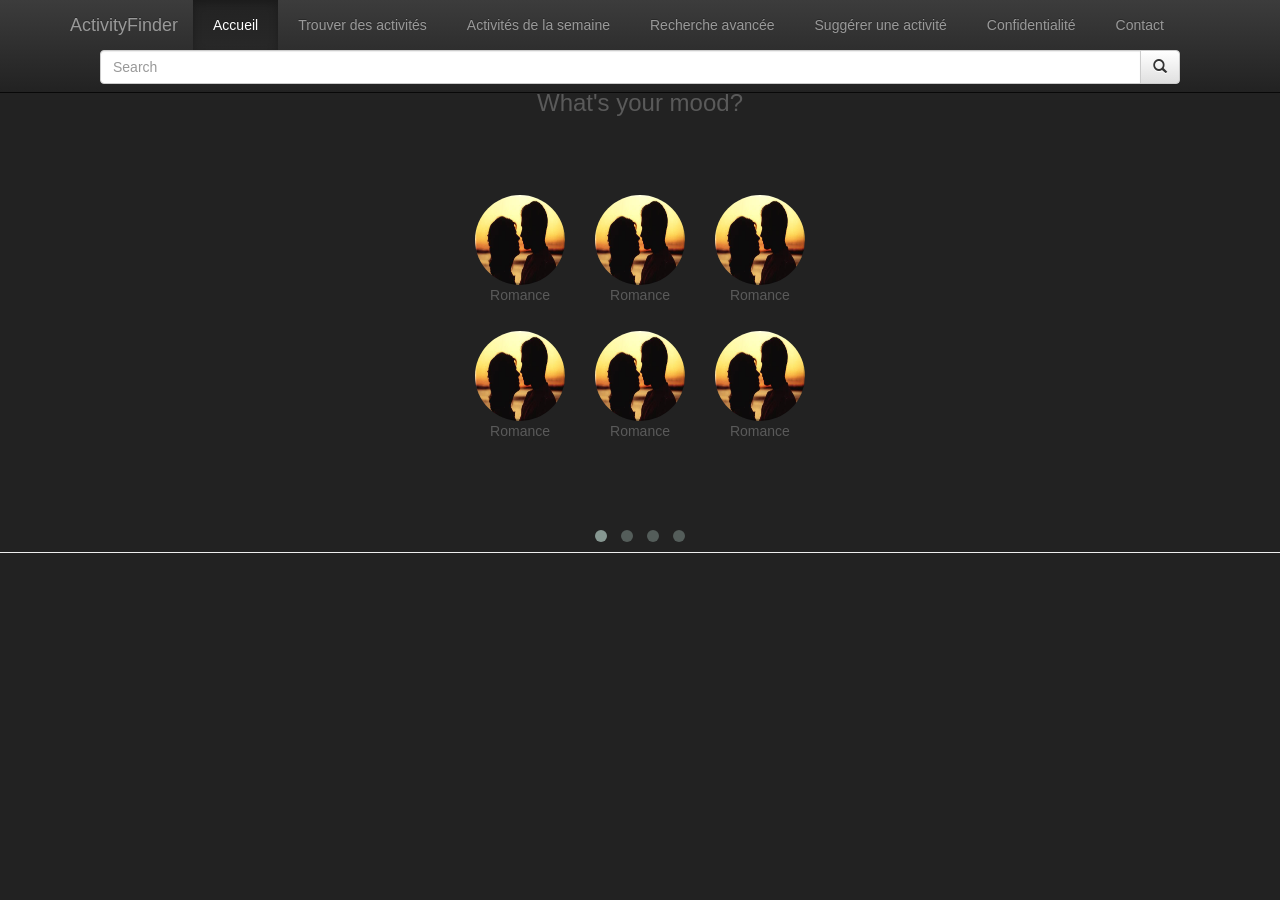
==== public/index.html @ 01892db3 "icons all set" ====
<!DOCTYPE html>
<html lang="en">
  <head>
    <meta charset="utf-8">
    <title>ActivityFinder</title>
    <meta name="viewport" content="width=device-width, initial-scale=1.0">
    <meta name="description" content="">
    <meta name="author" content="">

    <link href="bootstrap/css/bootstrap.min.css" rel="stylesheet">
    <link href="bootstrap/css/bootstrap-datetimepicker.min.css" rel="stylesheet">
    <link href="bootstrap/css/bootstrap-theme.min.css" rel="stylesheet">
    <link href="css/owl.carousel.css" rel="stylesheet">
    <link href="css/owl.theme.css" rel="stylesheet">
	<link href="css/site.css" rel="stylesheet">

	<style>
		ul.hList { width: 45em; list-style: none;margin: 0; padding:0}
		ul.vList { list-style:none;}
		ul.hList li { float:left; width: 15em; }
		ul.hList p { font-size: 80%; margin: 0 0 5px;}
		body {background:#222222}
		div.tilebuttons { text-align:center}
		div.tilebuttons button{ width: 100px; margin-bottom: 10px;}
	</style>

	<script>
		var selectedMood,selectedWhen,selectedWhere;

		function gotoTab(index)
		{
			var owl = $('#menucarousel').data('owlCarousel');
			owl.goTo(index);
		}
	</script>
  </head>

  <body>


 <div class="navbar navbar-inverse navbar-fixed-top" role="navigation">
      <div class="container">
        <div class="navbar-header">
          <button type="button" class="navbar-toggle" data-toggle="collapse" data-target=".navbar-collapse">
            <span class="sr-only">Toggle navigation</span>
            <span class="icon-bar"></span>
            <span class="icon-bar"></span>
            <span class="icon-bar"></span>
          </button>
          <a class="navbar-brand" href="#">ActivityFinder</a>
        </div>
        <div class="navbar-collapse collapse">
          <ul class="nav navbar-nav">
            <li class="active"><a href="#">Accueil</a></li>
				<li><a href="list.html">Trouver des activités</a></li>
				<li><a href="#">Activités de la semaine</a></li>
				<li><a href="#">Recherche avancée</a></li>
				<li><a href="#">Suggérer une activité</a></li>
			  	<li><a href="#">Confidentialité</a></li>
			  	<li><a href="#">Contact</a></li>
          </ul>
		  <form class="navbar-form" role="search">
			<div class="input-group">
				<input type="text" class="form-control" placeholder="Search" name="srch-term" id="srch-term">
				<div class="input-group-btn">
					<button class="btn btn-default" type="submit"><i class="glyphicon glyphicon-search"></i></button>
				</div>
			</div>
        </form>
        </div><!--/.nav-collapse -->
      </div>
  </div>

	<br>

    <div class="container marketing">
		<div class="row">
			<div class="span12 tilebuttons">

				<div id="menucarousel" class="owl-carousel">
					<div id="moodMenu">
						<h3>What's your mood?</h3>
						<div id="category-holder">
							<div class="category-div"><image class="category img-circle" src="images/romance_icon.jpg" val="romance"></image>Romance</div>
							<div class="category-div"><image class="category img-circle" src="images/romance_icon.jpg" val="sport"></image>Romance</div>
							<div class="category-div"><image class="category img-circle" src="images/romance_icon.jpg" val="party"></image>Romance</div>
							<br/>
							<div class="category-div"><image class="category img-circle" src="images/romance_icon.jpg" val="relax"></image>Romance</div>
							<div class="category-div"><image class="category img-circle" src="images/romance_icon.jpg" val="chocolat"></image>Romance</div>
							<div class="category-div"><image class="category img-circle" src="images/romance_icon.jpg" val="poutine"></image>Romance</div>
						</div>

					</div>
					<div id="whenMenu">
						<h3>Quand?</h3>
						<button id="nowButton" class="btn btn-large" type="submit">Maintenant</button>
						<br>

						<div style="border-top: 1px solid #bbbbbb;">
							<label>Date :</label>
							 <div class="form-group">
								<div class='input-group date' id="datetimepicker">
									<input id="date" type='text' class="form-control" />
									<span class="input-group-addon"><span class="glyphicon glyphicon-calendar"></span></span>
								</div>
							</div>
						</div>

						<br />

						<div class="btn-group btn-group-justified">
							<button type="button" class="btn btn-default btn-group-justified momentButton">Avant-midi</button>
							<button type="button" class="btn btn-default btn-group-justified momentButton">Après-midi</button>
							<button type="button" class="btn btn-default btn-group-justified momentButton">Soirée</button>
						</div>
						<br /><br />
						<button id="whenGoButton" class="btn btn-large btn-default" type="submit">Go!</button>
					</div>
					<div id="whereMenu">
						<h3>Où?</h3>
						<button id="hereButton" class="btn btn-large" type="submit">Québec</button>

						<div style="border-top: 1px solid #bbbbbb;">
							<label for="place">Ville ou code postal :</label>
							<input id="place" type="text" class="form-control" id="inputCity" placeholder="Entrez un lieu">
							<br />
							<button id="whereGoButton" class="btn btn-large btn-default" type="submit">Go!</button>
						</div>
					</div>
					<div id="howMuchMenu">
						<h3>Combien?</h3>
						<form action="results.html" role="form">
							<button style="margin-bottom:1%;" class="btn btn-large howMuchButton" type="submit">Gratuit</button>
							<button style="margin-bottom:1%;" class="btn btn-large howMuchButton" type="submit">10$ max</button><br>
							<button style="margin-bottom:1%;" class="btn btn-large howMuchButton" type="submit">20$ max</button>
							<button style="margin-bottom:1%;" class="btn btn-large howMuchButton" type="submit">50$ max</button><br>
							<button style="margin-bottom:1%;" class="btn btn-large howMuchButton" type="submit">100$ max</button>
							<button style="margin-bottom:1%;" class="btn btn-large howMuchButton" type="submit">I'm rich</button><br>
						</form>
					</div>


				</div>


			</div>
		</div>
    </div>

	<div class="span12 bs-footer">
		<hr>
		<ul class="vList">
			<li><span id="footerMood"> </span></li>
			<li><span id="footerWhen"> </span></li>
			<li><span id="footerWhere"> </span></li>
			<li><span id="footerHowMuch"> </span></li>
		</ul>
	</div>

	<script src="bootstrap/js/jquery.js"></script>
	<script src="js/moment.min.js"></script>
    <script src="bootstrap/js/bootstrap.js"></script>
    <script src="bootstrap/js/datetimepicker.min.js"></script>
    <script src="bootstrap/js/datetimepicker.fr-ca.js"></script>
    <script src="js/holder.js"></script>
	<script src="js/owl.carousel.js"></script>
	<script>
		$(document).ready(function() {
			$("#menucarousel").owlCarousel({items: 1});

			$("#moodMenu img").click(function(e) {
				selectedMood = $(this).attr("val");
				$('#footerMood').html('<a href="#" onclick="gotoTab(0)">' + selectedMood + '</a>');
				gotoTab(1);
			});

			$("#whenMenu #nowButton").click(function(e) {
				$('#footerWhen').html('<a href="#" onclick="gotoTab(1)">Maintenant</a>');
				gotoTab(2);
			});

			var moment;
			$("#whenMenu .momentButton").click(function(e) {
				moment = $(this).html();
			});

			$("#whenMenu #whenGoButton").click(function(e) {
				date = $("#whenMenu #date").val();
				$('#footerWhen').html('<a href="#" onclick="gotoTab(1)">' + date + ' ' + moment + '</a>');
				gotoTab(2);
			});

			$('#datetimepicker').datetimepicker({
				format: 'dddd [le] D MMMM YYYY',
				language: 'fr-CA',
				pickTime: false
			});

			$("#whereMenu #hereButton").click(function(e) {
				$('#footerWhere').html('<a href="#" onclick="gotoTab(2)">' + $(this).html() + '</a>');
				gotoTab(3);
			});

			$("#whereMenu #whereGoButton").click(function(e) {
				place = $("#whereMenu #place").val();
				$('#footerWhere').html('<a href="#" onclick="gotoTab(2)">' + place + '</a>');
				gotoTab(3);
			});

			$("#howMuchMenu .howMuchButton").click(function(e) {
				$('#footerHowMuch').html('<a href="#" onclick="gotoTab(3)">' + $(this).html() + '</a>');
				gotoTab(3);
			});
		});
	</script>
  </body>
</html>
---- public/css/site.css ----
.bs-footer {
	padding:0px;
	margin:0px;
}

.bs-footer .vList{
	margin:0px;
}

hr {
	margin:0px;
}

.category {
  width: 90px;
  height:90px;
}

#category-holder {
  padding: 5%;
}

.category-div {
  width: 95px;
  height:115px;
  margin: 1%;
  display: inline-block;
}

.marketing {

margin-top: 50px;

}

body {
    padding-bottom: 40px;
    color: #5a5a5a;
	margin-bottom:0px;
	padding-bottom:0px;
}


	/*Barre de navigation */
    .navbar-wrapper {
      top: 0;
      left: 0;
      right: 0;
      z-index: 10;
      margin-top: 20px;
    }
    .navbar-wrapper .navbar {

    }

    .navbar .navbar-inner {
      border: 0;
      -webkit-box-shadow: 0 2px 10px rgba(0,0,0,.25);
         -moz-box-shadow: 0 2px 10px rgba(0,0,0,.25);
              box-shadow: 0 2px 10px rgba(0,0,0,.25);
    }

    .navbar .brand {
      padding: 14px 20px 16px;
      font-size: 18px;
      font-weight: bold;
      text-shadow: 0 -1px 0 rgba(0,0,0,.5);
    }

    /* Navbar links: increase padding for taller navbar */
    .navbar .nav > li > a {
      padding: 15px 20px;
    }

    /* Offset the responsive button for proper vertical alignment */
    .navbar .btn-navbar {
      margin-top: 10px;
    }

    /* Éléments de page */
	.list-view {

	}
	.pagecontent { margin-top: 15px;}
    .pagecontent .span4 {
      text-align: center;
    }
    .pagecontent h2 {
      font-weight: normal;
    }
    .pagecontent .span4 p {
      margin-left: 10px;
      margin-right: 10px;
    }


    /* articles
    ------------------------- */

    .article-divider {
		margin: 80px 0;
    }
    .article {
		padding-top: 0px;
		overflow: hidden;
    }
    .article-image {
		margin-top: 0px;
    }

    .article-image.pull-left {
		margin-right: 40px;
    }
    .article-image.pull-right {
      margin-left: 40px;
    }

    /* Thin out the marketing headings */
    .article-heading {
      font-size: 40px;
      font-weight: 300;
      line-height: 1;
      letter-spacing: -1px;
    }
	.article .lead {margin-top: 30px}

	.muted { font-size: 0.5em; font-weight: 50;}

    @media (max-width: 979px){
		.container.navbar-wrapper {
			margin-bottom: 0;
			width: auto;
		}

		.navbar-inner {
			border-radius: 0;
			margin: -20px 0;
		}

		.article {
			height: auto;
			padding: 0;
		}

		.article-image.pull-left,
		.article-image.pull-right {
			display: block;
			float: none;
			//max-width: 40%;
			margin: 0 auto 20px;
		}
		.form-search { float:left; padding-bottom: 20px;}
		.list-view {
			margin-top: 20px;
		}
    }

    @media (max-width: 767px) {
		.navbar-inner {
			margin: -20px;
		}

		.marketing .span4 + .span4 {
			margin-top: 40px;
		}

		.article-heading {
			font-size: 20px;
		}

		.article .lead {
			font-size: 18px;
			line-height: 1.5;
		}


		.muted { font-size: 0.5em; font-weight: 50; display:block}
    }
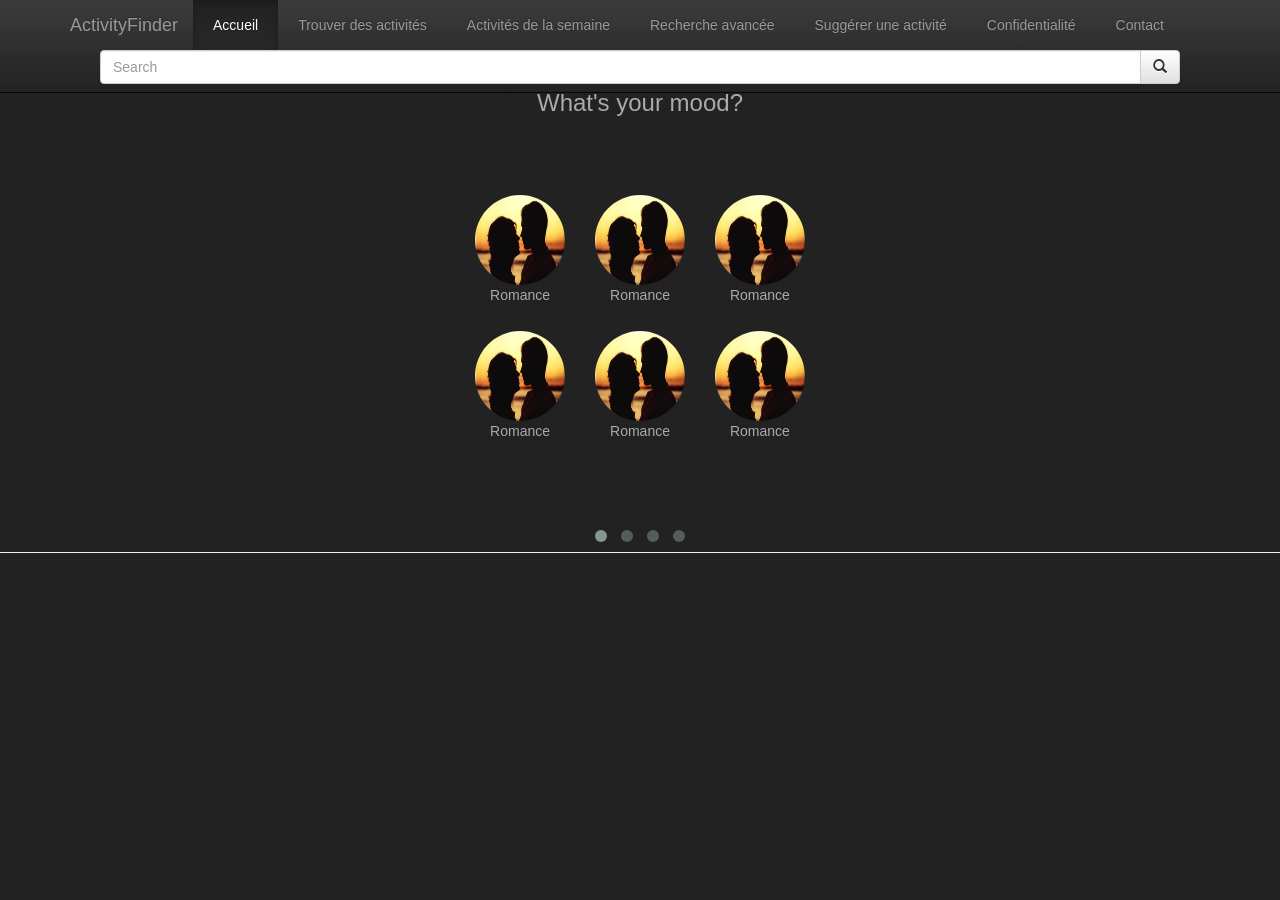
==== commit 7ba36f80: "cosmetic changes" ====
--- a/public/index.html
+++ b/public/index.html
@@ -96,7 +96,7 @@
 						<button id="nowButton" class="btn btn-large" type="submit">Maintenant</button>
 						<br>
 
-						<div style="border-top: 1px solid #bbbbbb;">
+						<div class="form-div">
 							<label>Date :</label>
 							 <div class="form-group">
 								<div class='input-group date' id="datetimepicker">
@@ -108,10 +108,10 @@
 
 						<br />
 
-						<div class="btn-group btn-group-justified">
-							<button type="button" class="btn btn-default btn-group-justified momentButton">Avant-midi</button>
-							<button type="button" class="btn btn-default btn-group-justified momentButton">Après-midi</button>
-							<button type="button" class="btn btn-default btn-group-justified momentButton">Soirée</button>
+						<div class="btn-group">
+							<button type="button" class="btn btn-default momentButton">Avant-midi</button>
+							<button type="button" class="btn btn-default momentButton">Après-midi</button>
+							<button type="button" class="btn btn-default momentButton">Soirée</button>
 						</div>
 						<br /><br />
 						<button id="whenGoButton" class="btn btn-large btn-default" type="submit">Go!</button>
@@ -120,7 +120,7 @@
 						<h3>Où?</h3>
 						<button id="hereButton" class="btn btn-large" type="submit">Québec</button>
 
-						<div style="border-top: 1px solid #bbbbbb;">
+						<div class="form-div">
 							<label for="place">Ville ou code postal :</label>
 							<input id="place" type="text" class="form-control" id="inputCity" placeholder="Entrez un lieu">
 							<br />
--- a/public/css/site.css
+++ b/public/css/site.css
@@ -14,6 +14,7 @@
 .category {
   width: 90px;
   height:90px;
+  box-shadow: 0px 0px 10px #;
 }
 
 #category-holder {
@@ -27,6 +28,16 @@
   display: inline-block;
 }
 
+
+
+.form-div {
+  margin-top: 10px;
+  padding-top: 10px;
+ margin-left: 40px;
+  margin-right: 40px;
+  border-top: 1px solid #bbbbbb;
+}
+
 .marketing {
 
 margin-top: 50px;
@@ -35,7 +46,7 @@
 
 body {
     padding-bottom: 40px;
-    color: #5a5a5a;
+    color: #aaa;
 	margin-bottom:0px;
 	padding-bottom:0px;
 }
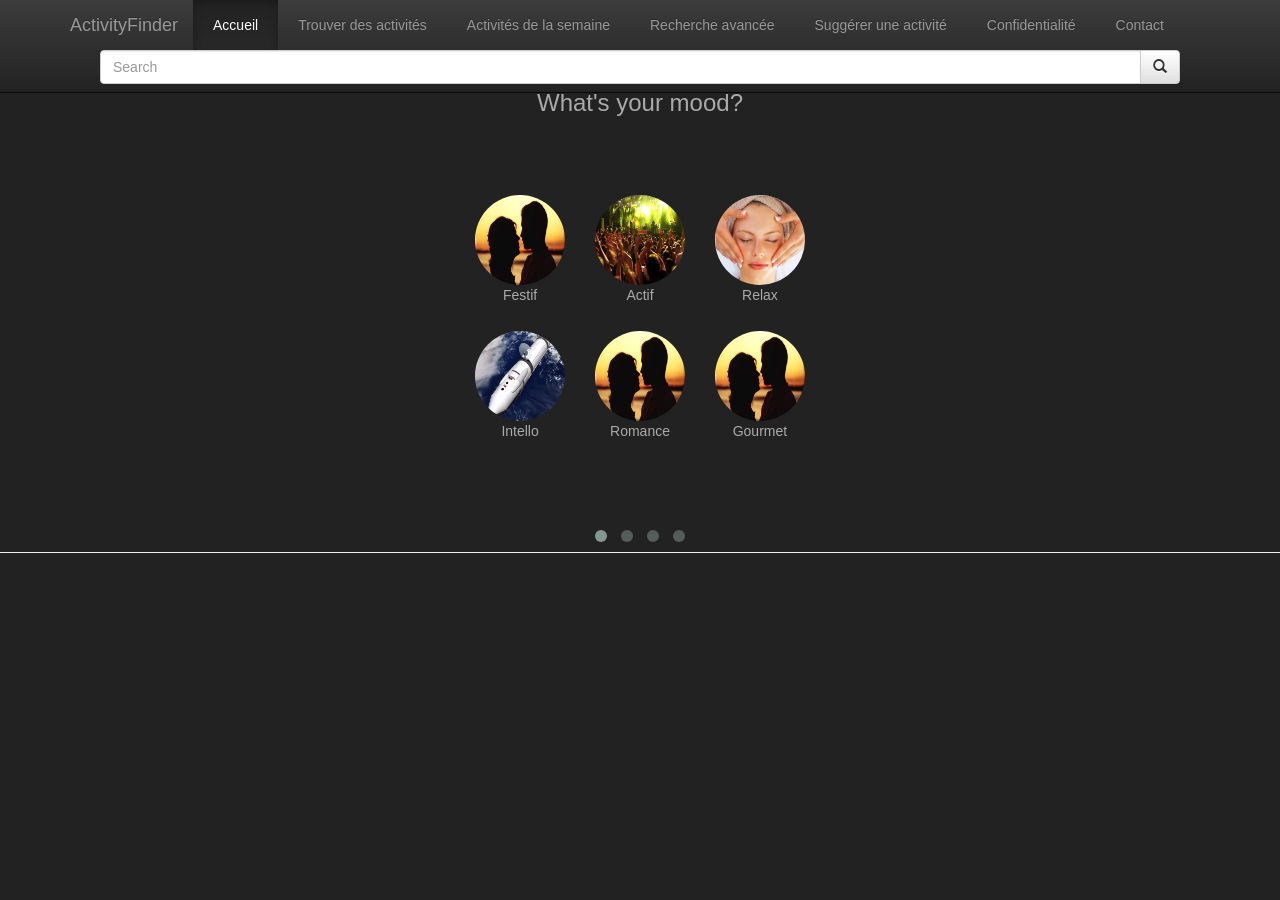
==== commit a381fc45: "added some icons" ====
--- a/public/index.html
+++ b/public/index.html
@@ -81,13 +81,13 @@
 					<div id="moodMenu">
 						<h3>What's your mood?</h3>
 						<div id="category-holder">
-							<div class="category-div"><image class="category img-circle" src="images/romance_icon.jpg" val="romance"></image>Romance</div>
-							<div class="category-div"><image class="category img-circle" src="images/romance_icon.jpg" val="sport"></image>Romance</div>
-							<div class="category-div"><image class="category img-circle" src="images/romance_icon.jpg" val="party"></image>Romance</div>
+							<div class="category-div"><image class="category img-circle" src="images/romance_icon.jpg" val="Festif"></image>Festif</div>
+							<div class="category-div"><image class="category img-circle" src="images/festif_icon.jpg" val="Actif"></image>Actif</div>
+							<div class="category-div"><image class="category img-circle" src="images/relax_icon.jpg" val="Relax"></image>Relax</div>
 							<br/>
-							<div class="category-div"><image class="category img-circle" src="images/romance_icon.jpg" val="relax"></image>Romance</div>
-							<div class="category-div"><image class="category img-circle" src="images/romance_icon.jpg" val="chocolat"></image>Romance</div>
-							<div class="category-div"><image class="category img-circle" src="images/romance_icon.jpg" val="poutine"></image>Romance</div>
+							<div class="category-div"><image class="category img-circle" src="images/intello_icon.jpg" val="Intello"></image>Intello</div>
+							<div class="category-div"><image class="category img-circle" src="images/romance_icon.jpg" val="Romance"></image>Romance</div>
+							<div class="category-div"><image class="category img-circle" src="images/romance_icon.jpg" val="Gourmet"></image>Gourmet</div>
 						</div>
 
 					</div>
@@ -130,11 +130,12 @@
 					<div id="howMuchMenu">
 						<h3>Combien?</h3>
 						<form action="results.html" role="form">
-							<button style="margin-bottom:1%;" class="btn btn-large howMuchButton" type="submit">Gratuit</button>
+							<br>
+							<button style="margin-bottom:1%;" class="btn btn-large howMuchButton" type="submit">Gratuit</button><br>
 							<button style="margin-bottom:1%;" class="btn btn-large howMuchButton" type="submit">10$ max</button><br>
-							<button style="margin-bottom:1%;" class="btn btn-large howMuchButton" type="submit">20$ max</button>
+							<button style="margin-bottom:1%;" class="btn btn-large howMuchButton" type="submit">20$ max</button><br>
 							<button style="margin-bottom:1%;" class="btn btn-large howMuchButton" type="submit">50$ max</button><br>
-							<button style="margin-bottom:1%;" class="btn btn-large howMuchButton" type="submit">100$ max</button>
+							<button style="margin-bottom:1%;" class="btn btn-large howMuchButton" type="submit">100$ max</button><br>
 							<button style="margin-bottom:1%;" class="btn btn-large howMuchButton" type="submit">I'm rich</button><br>
 						</form>
 					</div>
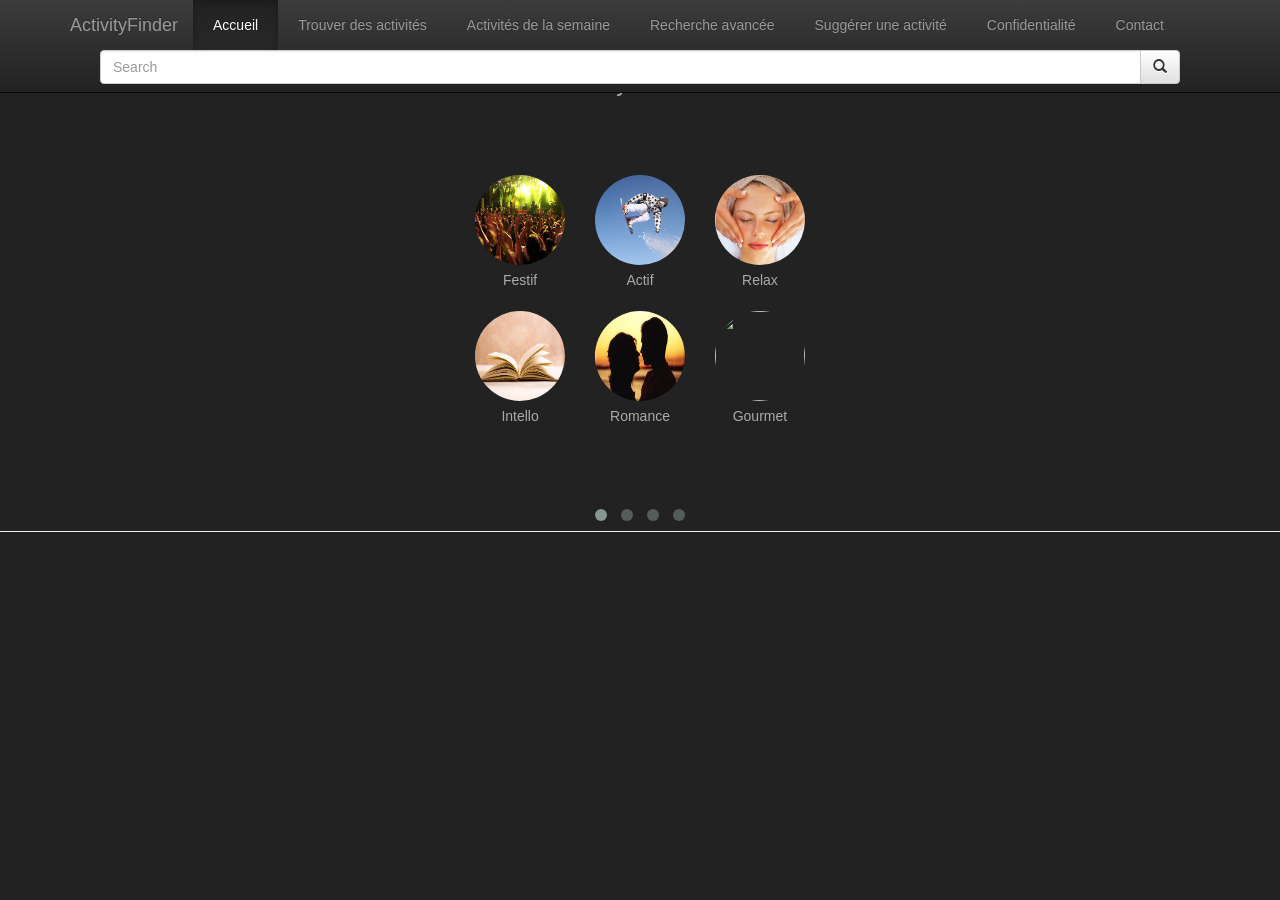
==== commit 24f143d8: "icons and style" ====
--- a/public/index.html
+++ b/public/index.html
@@ -81,13 +81,13 @@
 					<div id="moodMenu">
 						<h3>What's your mood?</h3>
 						<div id="category-holder">
-							<div class="category-div"><image class="category img-circle" src="images/romance_icon.jpg" val="Festif"></image>Festif</div>
-							<div class="category-div"><image class="category img-circle" src="images/festif_icon.jpg" val="Actif"></image>Actif</div>
+							<div class="category-div"><image class="category img-circle" src="images/festif_icon.jpg" val="Festif"></image>Festif</div>
+							<div class="category-div"><image class="category img-circle" src="images/actif_icon.jpg" val="Actif"></image>Actif</div>
 							<div class="category-div"><image class="category img-circle" src="images/relax_icon.jpg" val="Relax"></image>Relax</div>
 							<br/>
 							<div class="category-div"><image class="category img-circle" src="images/intello_icon.jpg" val="Intello"></image>Intello</div>
 							<div class="category-div"><image class="category img-circle" src="images/romance_icon.jpg" val="Romance"></image>Romance</div>
-							<div class="category-div"><image class="category img-circle" src="images/romance_icon.jpg" val="Gourmet"></image>Gourmet</div>
+							<div class="category-div"><image class="category img-circle" src="images/gourmet_icon.jpg" val="Gourmet"></image>Gourmet</div>
 						</div>
 
 					</div>
@@ -131,12 +131,12 @@
 						<h3>Combien?</h3>
 						<form action="results.html" role="form">
 							<br>
-							<button style="margin-bottom:1%;" class="btn btn-large howMuchButton" type="submit">Gratuit</button><br>
-							<button style="margin-bottom:1%;" class="btn btn-large howMuchButton" type="submit">10$ max</button><br>
-							<button style="margin-bottom:1%;" class="btn btn-large howMuchButton" type="submit">20$ max</button><br>
-							<button style="margin-bottom:1%;" class="btn btn-large howMuchButton" type="submit">50$ max</button><br>
-							<button style="margin-bottom:1%;" class="btn btn-large howMuchButton" type="submit">100$ max</button><br>
-							<button style="margin-bottom:1%;" class="btn btn-large howMuchButton" type="submit">I'm rich</button><br>
+							<button class="btn btn-large howMuchButton" type="submit">Gratuit</button>
+							<button class="btn btn-large howMuchButton" type="submit">10$ max</button>
+							<button class="btn btn-large howMuchButton" type="submit">20$ max</button>
+							<button class="btn btn-large howMuchButton" type="submit">50$ max</button>
+							<button class="btn btn-large howMuchButton" type="submit">100$ max</button>
+							<button class="btn btn-large howMuchButton" type="submit">I'm rich</button>
 						</form>
 					</div>
 
@@ -212,6 +212,8 @@
 				$('#footerHowMuch').html('<a href="#" onclick="gotoTab(3)">' + $(this).html() + '</a>');
 				gotoTab(3);
 			});
+			
+
 		});
 	</script>
   </body>
--- a/public/css/site.css
+++ b/public/css/site.css
@@ -15,6 +15,7 @@
   width: 90px;
   height:90px;
   box-shadow: 0px 0px 10px #;
+  margin-bottom: 5px;
 }
 
 #category-holder {
@@ -25,10 +26,16 @@
   width: 95px;
   height:115px;
   margin: 1%;
+  margin-bottom: 10px;
   display: inline-block;
 }
 
-
+.howMuchButton {
+  margin: auto;
+  margin-bottom: 5px;
+  text-align: center;
+  display: block;
+}
 
 .form-div {
   margin-top: 10px;
@@ -40,7 +47,7 @@
 
 .marketing {
 
-margin-top: 50px;
+margin-top: 30px;
 
 }
 
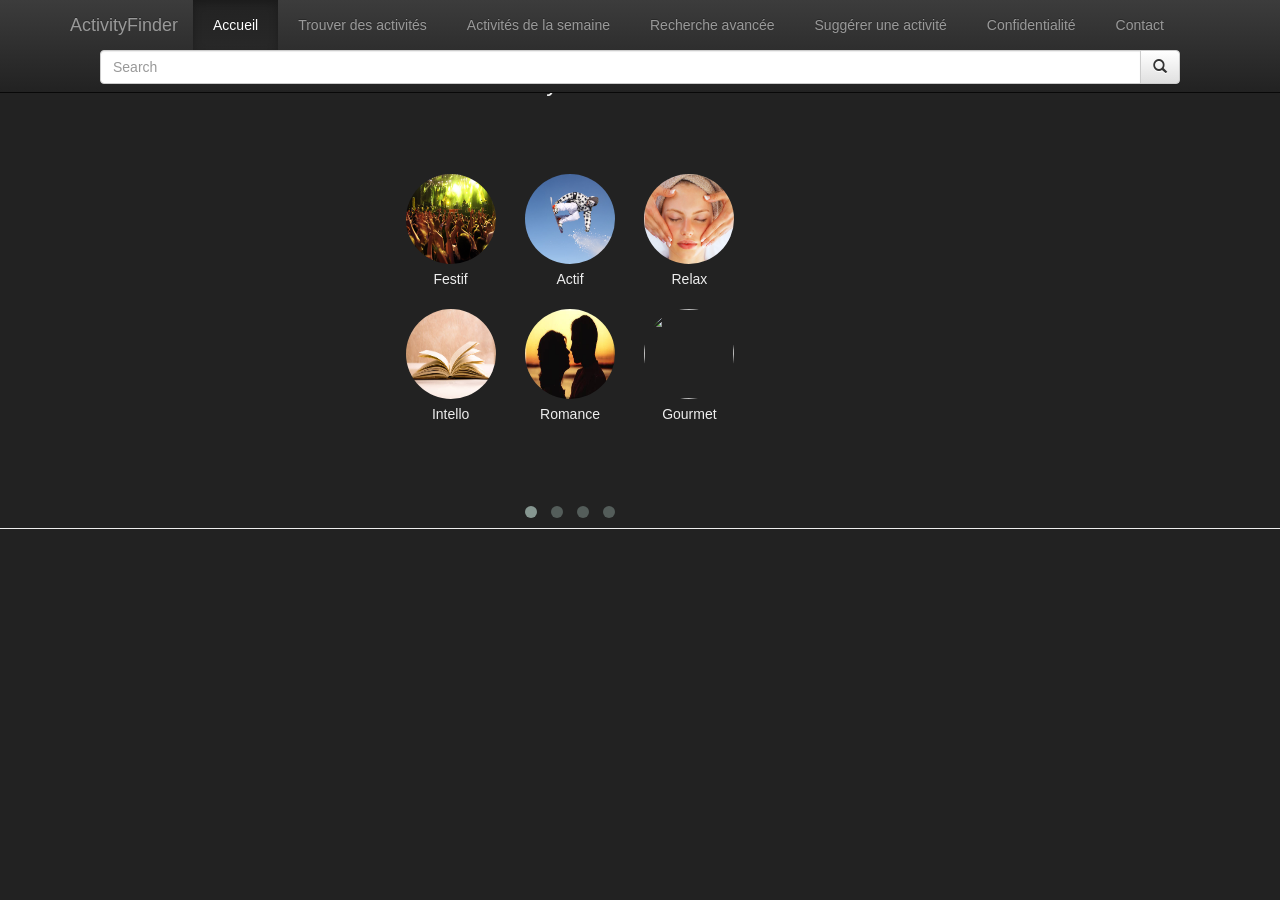
==== commit 0d3c863f: "began result.html" ====
--- a/public/index.html
+++ b/public/index.html
@@ -15,11 +15,7 @@
 	<link href="css/site.css" rel="stylesheet">
 
 	<style>
-		ul.hList { width: 45em; list-style: none;margin: 0; padding:0}
 		ul.vList { list-style:none;}
-		ul.hList li { float:left; width: 15em; }
-		ul.hList p { font-size: 80%; margin: 0 0 5px;}
-		body {background:#222222}
 		div.tilebuttons { text-align:center}
 		div.tilebuttons button{ width: 100px; margin-bottom: 10px;}
 	</style>
@@ -52,7 +48,7 @@
         <div class="navbar-collapse collapse">
           <ul class="nav navbar-nav">
             <li class="active"><a href="#">Accueil</a></li>
-				<li><a href="list.html">Trouver des activités</a></li>
+				<li><a href="index.html">Trouver des activités</a></li>
 				<li><a href="#">Activités de la semaine</a></li>
 				<li><a href="#">Recherche avancée</a></li>
 				<li><a href="#">Suggérer une activité</a></li>
@@ -73,9 +69,7 @@
 
 	<br>
 
-    <div class="container marketing">
-		<div class="row">
-			<div class="span12 tilebuttons">
+    <div class="container marketing row span12 tilebuttons">
 
 				<div id="menucarousel" class="owl-carousel">
 					<div id="moodMenu">
@@ -139,13 +133,7 @@
 							<button class="btn btn-large howMuchButton" type="submit">I'm rich</button>
 						</form>
 					</div>
-
-
 				</div>
-
-
-			</div>
-		</div>
     </div>
 
 	<div class="span12 bs-footer">
@@ -212,7 +200,7 @@
 				$('#footerHowMuch').html('<a href="#" onclick="gotoTab(3)">' + $(this).html() + '</a>');
 				gotoTab(3);
 			});
-			
+
 
 		});
 	</script>
--- a/public/css/site.css
+++ b/public/css/site.css
@@ -53,7 +53,8 @@
 
 body {
     padding-bottom: 40px;
-    color: #aaa;
+    color: #eee;
+	background-color:#222222;
 	margin-bottom:0px;
 	padding-bottom:0px;
 }
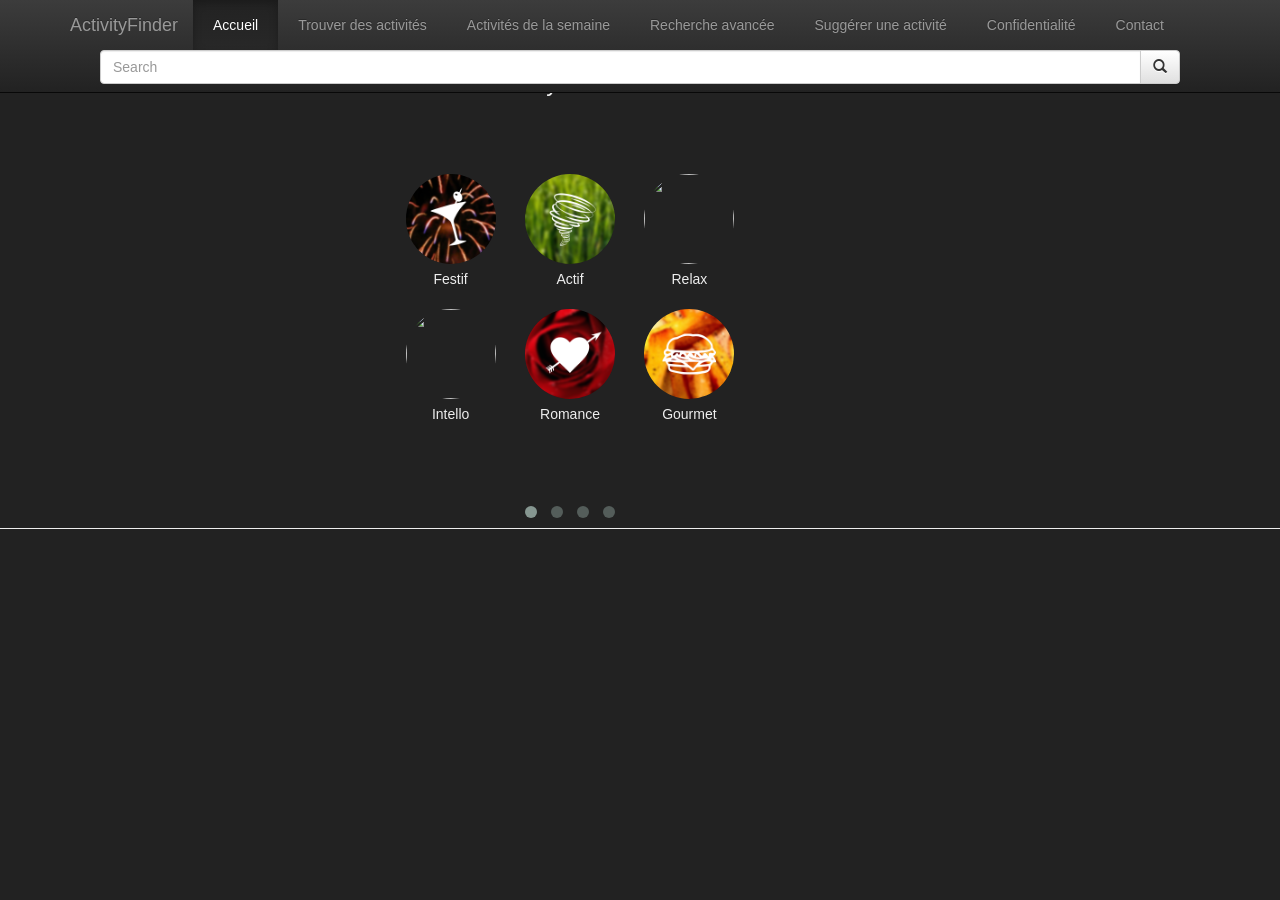
==== commit 3dc58b7c: "result map added, icon changed" ====
--- a/public/index.html
+++ b/public/index.html
@@ -2,7 +2,7 @@
 <html lang="en">
   <head>
     <meta charset="utf-8">
-    <title>ActivityFinder</title>
+    <title>BrightGuide</title>
     <meta name="viewport" content="width=device-width, initial-scale=1.0">
     <meta name="description" content="">
     <meta name="author" content="">
@@ -75,13 +75,13 @@
 					<div id="moodMenu">
 						<h3>What's your mood?</h3>
 						<div id="category-holder">
-							<div class="category-div"><image class="category img-circle" src="images/festif_icon.jpg" val="Festif"></image>Festif</div>
-							<div class="category-div"><image class="category img-circle" src="images/actif_icon.jpg" val="Actif"></image>Actif</div>
-							<div class="category-div"><image class="category img-circle" src="images/relax_icon.jpg" val="Relax"></image>Relax</div>
+							<div class="category-div"><image class="category img-circle" src="images/festif_icon.png" val="Festif"></image>Festif</div>
+							<div class="category-div"><image class="category img-circle" src="images/actif_icon.png" val="Actif"></image>Actif</div>
+							<div class="category-div"><image class="category img-circle" src="images/relax_icon.png" val="Relax"></image>Relax</div>
 							<br/>
-							<div class="category-div"><image class="category img-circle" src="images/intello_icon.jpg" val="Intello"></image>Intello</div>
-							<div class="category-div"><image class="category img-circle" src="images/romance_icon.jpg" val="Romance"></image>Romance</div>
-							<div class="category-div"><image class="category img-circle" src="images/gourmet_icon.jpg" val="Gourmet"></image>Gourmet</div>
+							<div class="category-div"><image class="category img-circle" src="images/intello_icon.png" val="Intello"></image>Intello</div>
+							<div class="category-div"><image class="category img-circle" src="images/romance_icon.png" val="Romance"></image>Romance</div>
+							<div class="category-div"><image class="category img-circle" src="images/gourmet_icon.png" val="Gourmet"></image>Gourmet</div>
 						</div>
 
 					</div>
--- a/public/css/site.css
+++ b/public/css/site.css
@@ -1,3 +1,14 @@
+#cache {
+	height:40px;
+	width:300px;
+	margin-top:-42px;
+	margin-left:45px;
+	margin-right:auto;
+	background-color:#222222;
+	position:fixed;
+	z-index:5;
+}
+
 .bs-footer {
 	padding:0px;
 	margin:0px;
@@ -51,6 +62,19 @@
 
 }
 
+.activity-img {
+	width:30px;
+	height:30px;
+}
+
+.activity-title {
+
+}
+
+.activity-price {
+
+}
+
 body {
     padding-bottom: 40px;
     color: #eee;
@@ -58,6 +82,13 @@
 	margin-bottom:0px;
 	padding-bottom:0px;
 }
+
+
+
+
+
+
+
 
 
 	/*Barre de navigation */
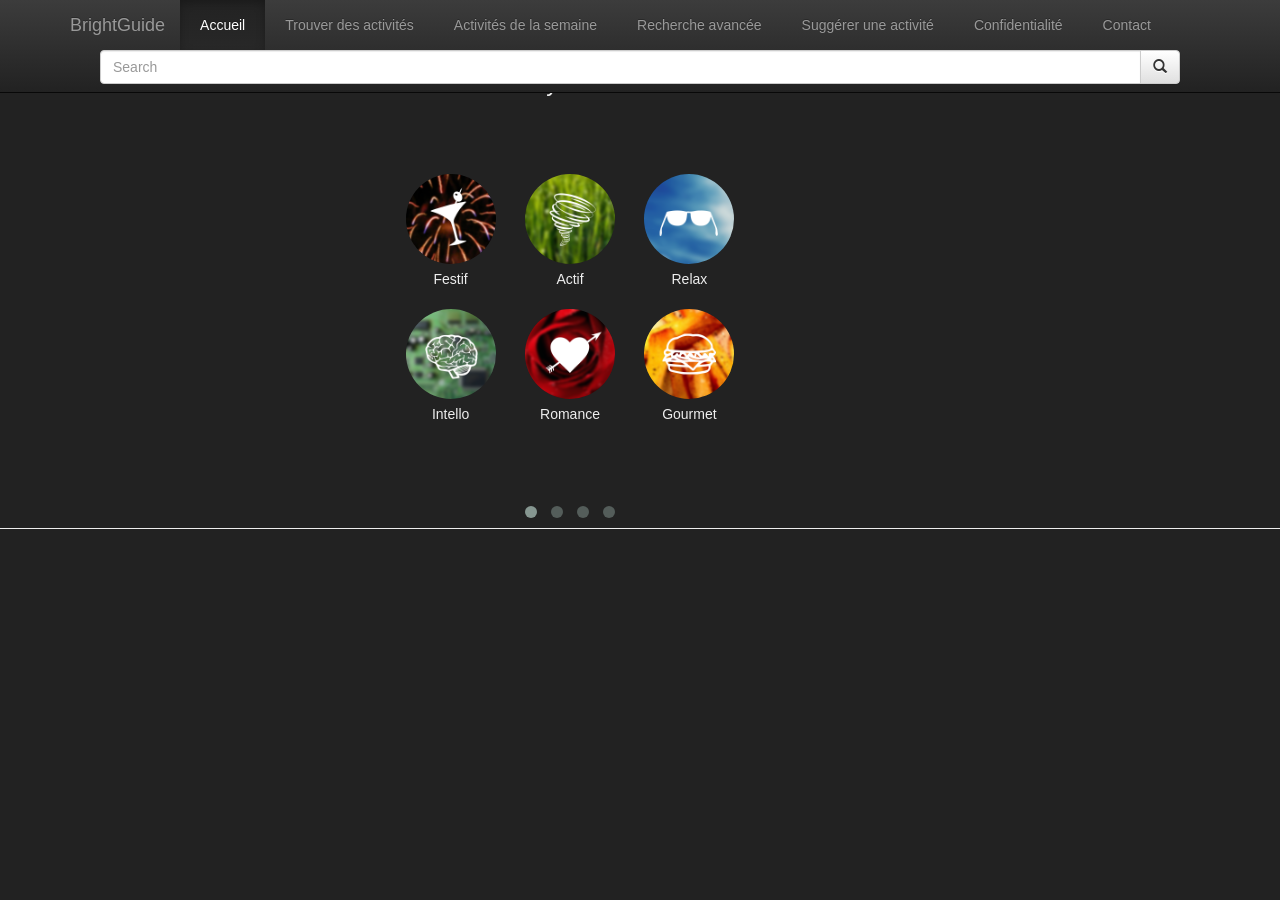
==== commit 005cfe2f: "changed name" ====
--- a/public/index.html
+++ b/public/index.html
@@ -43,7 +43,7 @@
             <span class="icon-bar"></span>
             <span class="icon-bar"></span>
           </button>
-          <a class="navbar-brand" href="#">ActivityFinder</a>
+          <a class="navbar-brand" href="#">BrightGuide</a>
         </div>
         <div class="navbar-collapse collapse">
           <ul class="nav navbar-nav">
--- a/public/css/site.css
+++ b/public/css/site.css
@@ -57,22 +57,50 @@
 }
 
 .marketing {
-
-margin-top: 30px;
-
+	margin-top: 30px;
+}
+
+#allResults {
+}
+
+#sponsoredResults {
+	margin-left:10px;
+	margin-right:10px;
+}
+
+#normalResults{
+	margin-left:10px;
+	margin-right:10px;
+	height:100px;
+	overflow-y:scroll;
+}
+
+.result {
+	width:200px;
+	margin-left:auto;
+	margin-right:auto;
 }
 
 .activity-img {
-	width:30px;
-	height:30px;
+	width:50px;
+	height:50px;
+	display:inline-block;
+}
+
+.activity-data {
+	display:inline-block;
 }
 
 .activity-title {
-
+	font-size:16px;
+	color:#eee;
+	margin-bottom:2px;
 }
 
 .activity-price {
-
+	font-size:11px;
+	color:#ccc;
+	margin-bottom:2px;
 }
 
 body {
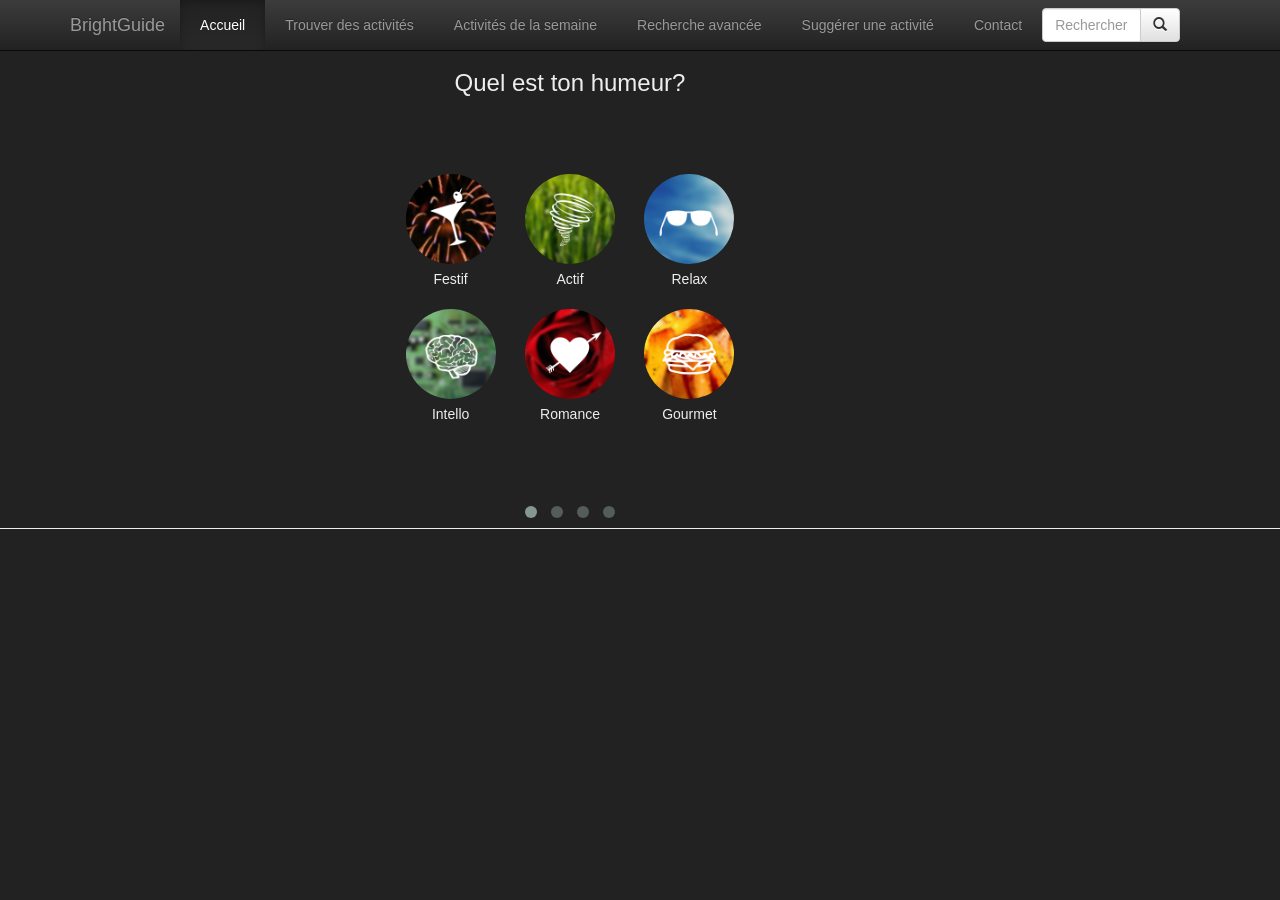
==== commit c5600212: "Updated text" ====
--- a/public/index.html
+++ b/public/index.html
@@ -18,6 +18,15 @@
 		ul.vList { list-style:none;}
 		div.tilebuttons { text-align:center}
 		div.tilebuttons button{ width: 100px; margin-bottom: 10px;}
+		.icon-locate {
+			background-image:url('images/locate.png');
+			width:16px;
+			height: 16px;
+			position: relative;
+			top: 3px;
+			margin-left: -4px;
+			display: inline-block;
+		}
 	</style>
 
 	<script>
@@ -33,7 +42,7 @@
 
   <body>
 
-
+<div id="wrap">
  <div class="navbar navbar-inverse navbar-fixed-top" role="navigation">
       <div class="container">
         <div class="navbar-header">
@@ -52,12 +61,11 @@
 				<li><a href="#">Activités de la semaine</a></li>
 				<li><a href="#">Recherche avancée</a></li>
 				<li><a href="#">Suggérer une activité</a></li>
-			  	<li><a href="#">Confidentialité</a></li>
 			  	<li><a href="#">Contact</a></li>
           </ul>
 		  <form class="navbar-form" role="search">
 			<div class="input-group">
-				<input type="text" class="form-control" placeholder="Search" name="srch-term" id="srch-term">
+				<input type="text" class="form-control" placeholder="Rechercher une activité" name="srch-term" id="srch-term">
 				<div class="input-group-btn">
 					<button class="btn btn-default" type="submit"><i class="glyphicon glyphicon-search"></i></button>
 				</div>
@@ -73,7 +81,7 @@
 
 				<div id="menucarousel" class="owl-carousel">
 					<div id="moodMenu">
-						<h3>What's your mood?</h3>
+						<h3>Quel est ton humeur?</h3>
 						<div id="category-holder">
 							<div class="category-div"><image class="category img-circle" src="images/festif_icon.png" val="Festif"></image>Festif</div>
 							<div class="category-div"><image class="category img-circle" src="images/actif_icon.png" val="Actif"></image>Actif</div>
@@ -91,7 +99,7 @@
 						<br>
 
 						<div class="form-div">
-							<label>Date :</label>
+							<label>À ce moment là</label>
 							 <div class="form-group">
 								<div class='input-group date' id="datetimepicker">
 									<input id="date" type='text' class="form-control" />
@@ -112,7 +120,9 @@
 					</div>
 					<div id="whereMenu">
 						<h3>Où?</h3>
-						<button id="hereButton" class="btn btn-large" type="submit">Québec</button>
+						<button id="hereButton" class="btn btn-large" type="submit">
+							<i class="icon-locate"></i>
+							Québec</button>
 
 						<div class="form-div">
 							<label for="place">Ville ou code postal :</label>
@@ -122,7 +132,7 @@
 						</div>
 					</div>
 					<div id="howMuchMenu">
-						<h3>Combien?</h3>
+						<!--<h3>Combien?</h3>
 						<form action="results.html" role="form">
 							<br>
 							<button class="btn btn-large howMuchButton" type="submit">Gratuit</button>
@@ -131,7 +141,7 @@
 							<button class="btn btn-large howMuchButton" type="submit">50$ max</button>
 							<button class="btn btn-large howMuchButton" type="submit">100$ max</button>
 							<button class="btn btn-large howMuchButton" type="submit">I'm rich</button>
-						</form>
+						</form>-->
 					</div>
 				</div>
     </div>
@@ -145,7 +155,7 @@
 			<li><span id="footerHowMuch"> </span></li>
 		</ul>
 	</div>
-
+	
 	<script src="bootstrap/js/jquery.js"></script>
 	<script src="js/moment.min.js"></script>
     <script src="bootstrap/js/bootstrap.js"></script>
